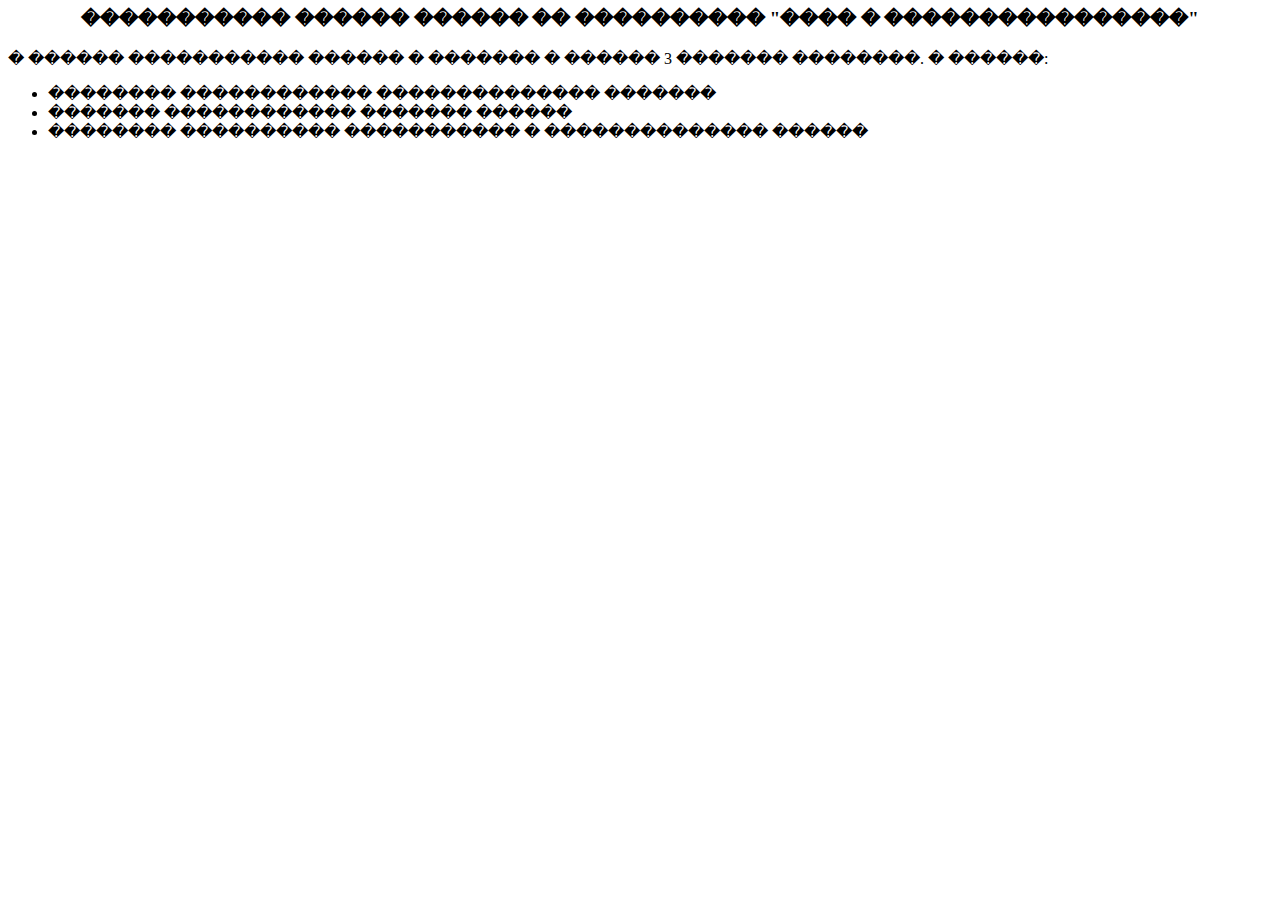
==== content.html @ a7ac02ce "Add files via upload" ====
<html>
<head>
<title> ����������� ������ </title>
</head>
<body>
<center>
<H3>����������� ������ ������ �� ���������� "���� � ����������������"</H3>
</center>

� ������ ����������� ������ � ������� � ������ 3 ������� ��������. � ������:
<ul>
<li>
�������� ������������ �������������� �������
<li>
������� ������������ ������� ������
<li>
�������� ���������� ����������� � �������������� ������
</ul>
</body>
</html>
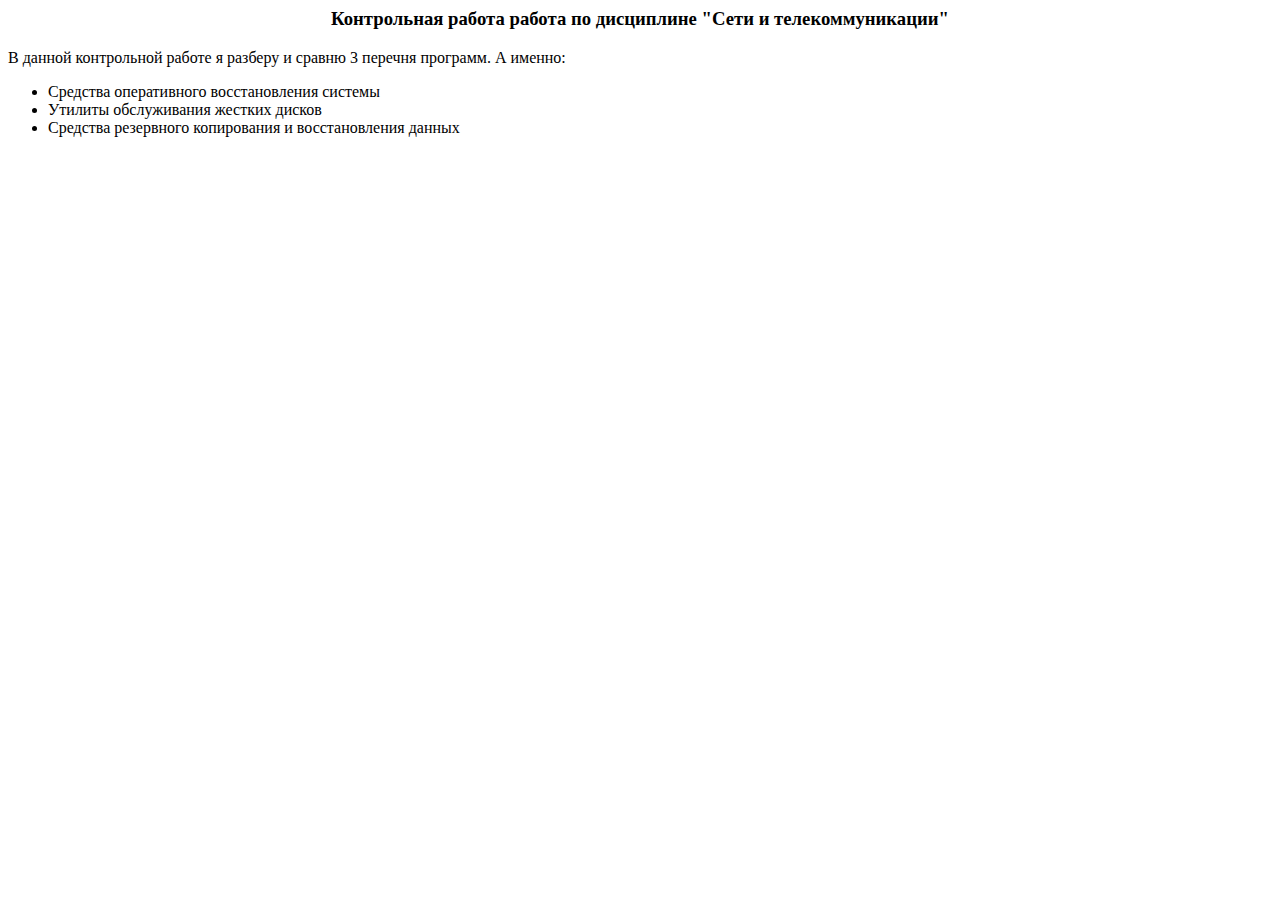
==== commit 48af92bc: "Add files via upload" ====
--- a/content.html
+++ b/content.html
@@ -1,20 +1,20 @@
 <html>
 <head>
-<title> ����������� ������ </title>
+<title> Контрольная работа </title>
 </head>
 <body>
 <center>
-<H3>����������� ������ ������ �� ���������� "���� � ����������������"</H3>
+<H3>Контрольная работа работа по дисциплине "Сети и телекоммуникации"</H3>
 </center>
 
-� ������ ����������� ������ � ������� � ������ 3 ������� ��������. � ������:
+В данной контрольной работе я разберу и сравню 3 перечня программ. А именно:
 <ul>
 <li>
-�������� ������������ �������������� �������
+Средства оперативного восстановления системы
 <li>
-������� ������������ ������� ������
+Утилиты обслуживания жестких дисков
 <li>
-�������� ���������� ����������� � �������������� ������
+Средства резервного копирования и восстановления данных
 </ul>
 </body>
 </html>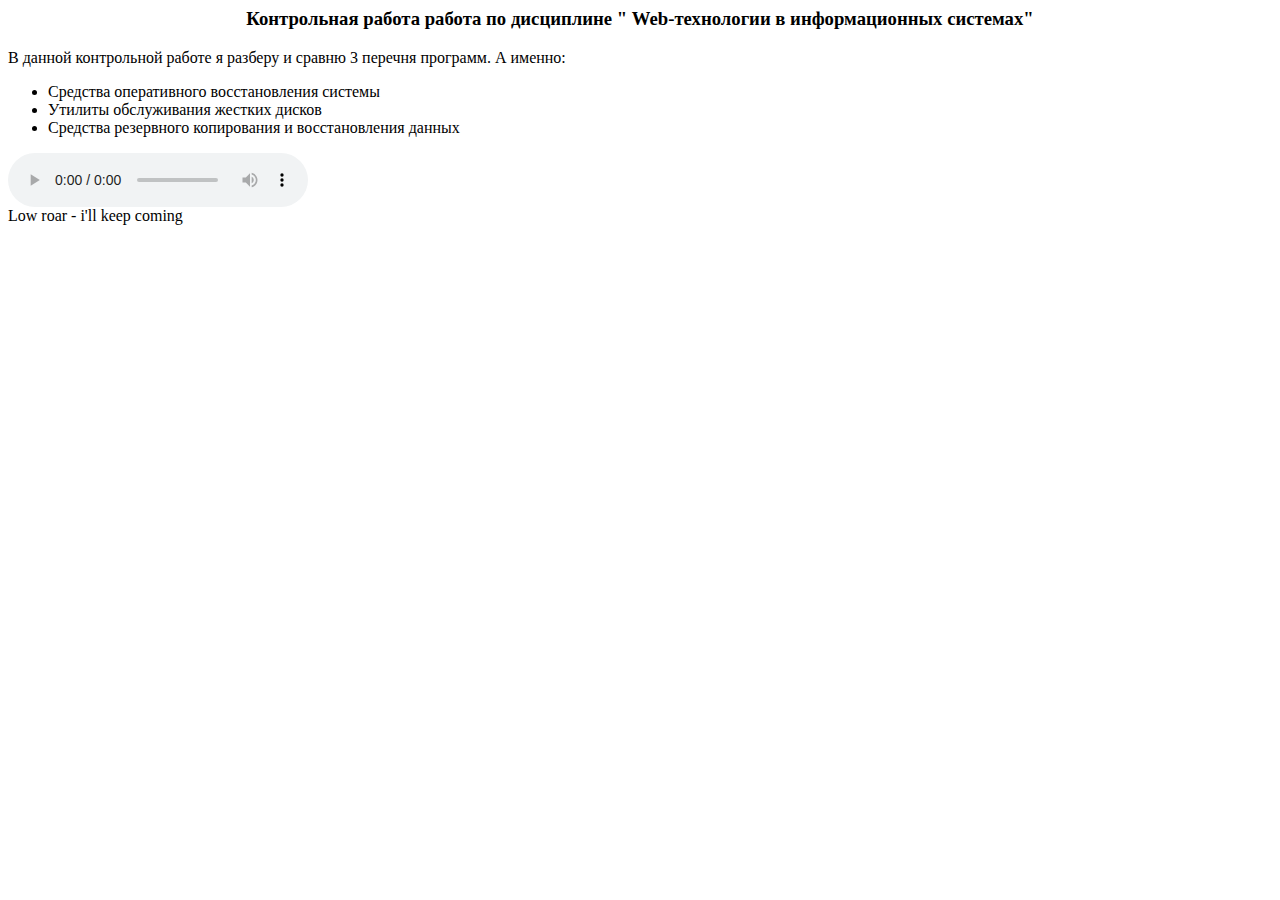
==== commit 81f8aad1: "Add files via upload" ====
--- a/content.html
+++ b/content.html
@@ -4,7 +4,7 @@
 </head>
 <body>
 <center>
-<H3>Контрольная работа работа по дисциплине "Сети и телекоммуникации"</H3>
+<H3>Контрольная работа работа по дисциплине " Web-технологии в информационных системах"</H3>
 </center>
 
 В данной контрольной работе я разберу и сравню 3 перечня программ. А именно:
@@ -16,5 +16,13 @@
 <li>
 Средства резервного копирования и восстановления данных
 </ul>
+
+<audio controls="controls">
+	<source src="audio/music.mp3">
+</audio>
+<br>
+Low roar - i'll keep coming
+
+</object>
 </body>
 </html>